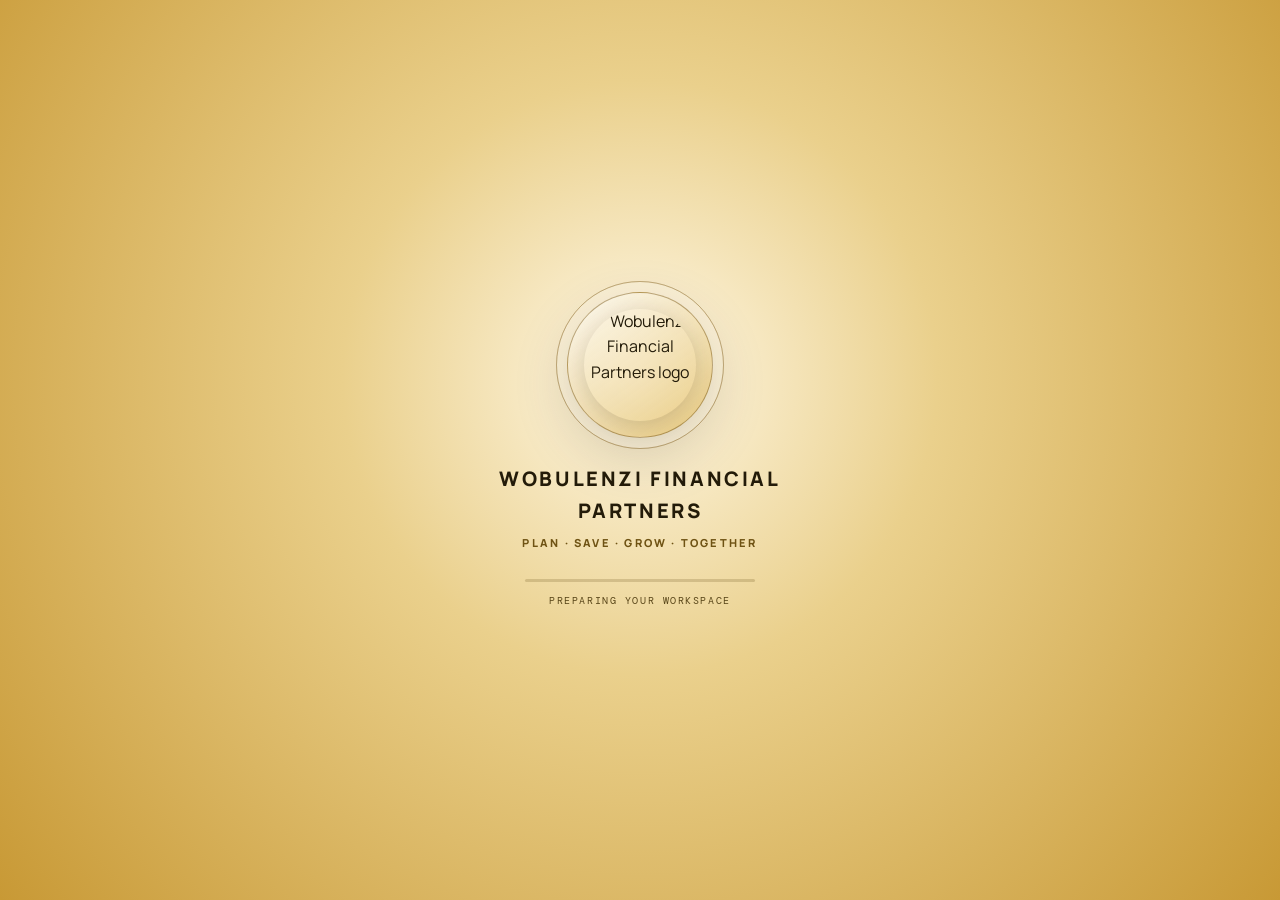
==== index.html @ edad01d7 "Add files via upload" ====
<!DOCTYPE html>
<html lang="en">
<head>
  <meta charset="UTF-8" />
  <meta name="viewport" content="width=device-width, initial-scale=1.0" />
  <meta name="description" content="Choose administrator or member sign in for Wobulenzi Financial Partners." />
  <title>Welcome - Wobulenzi Financial Partners</title>
  <meta name="theme-color" content="#d8ad50" />
  <link rel="manifest" href="manifest.webmanifest" />
  <script>try{if(sessionStorage.getItem('wfpIntroShown'))document.documentElement.classList.add('skip-intro')}catch(error){}</script>
  <link rel="stylesheet" href="styles.css" />
  <style>
    .intro-scene{position:fixed;z-index:1000;inset:0;display:grid;place-items:center;padding:24px;background:radial-gradient(circle at 50% 42%,#fff8e6 0,#ead08c 36%,#c89935 100%);transition:opacity .65s ease,visibility .65s ease}
    .intro-scene.is-leaving{opacity:0;visibility:hidden;pointer-events:none}
    .intro-content{width:min(390px,100%);text-align:center;color:#231b09;animation:intro-arrive .75s ease both}
    .intro-logo-wrap{position:relative;display:grid;place-items:center;width:146px;height:146px;margin:0 auto 25px;border:1px solid rgba(112,77,10,.45);border-radius:50%;background:linear-gradient(145deg,rgba(255,255,255,.72),rgba(222,180,76,.62));box-shadow:0 0 0 10px rgba(255,255,255,.18),0 18px 55px rgba(67,45,5,.2);animation:intro-float 2s ease-in-out infinite}
    .intro-logo-wrap::before,.intro-logo-wrap::after{content:"";position:absolute;inset:-12px;border:1px solid rgba(112,77,10,.24);border-radius:50%;animation:intro-ring 2.2s ease-out infinite}
    .intro-logo-wrap::after{animation-delay:1.1s}.intro-logo{width:112px;height:112px;object-fit:cover;border-radius:50%;box-shadow:0 5px 22px rgba(42,29,4,.17)}
    .intro-title{margin:0;font-size:clamp(1rem,3.4vw,1.25rem);font-weight:800;letter-spacing:.13em}.intro-tagline{margin:7px 0 27px;color:#6f5314;font-size:.69rem;font-weight:800;letter-spacing:.2em;text-transform:uppercase}
    .intro-loading{width:min(230px,75%);height:3px;margin:auto;overflow:hidden;background:rgba(91,64,10,.2);border-radius:9px}.intro-loading span{display:block;width:40%;height:100%;background:#74500c;box-shadow:0 0 12px rgba(116,80,12,.55);animation:intro-progress 1.65s ease-in-out forwards}.intro-status{margin:11px 0 0;color:#594619;font-family:'DM Mono',monospace;font-size:.61rem;letter-spacing:.16em;text-transform:uppercase}
    .skip-intro .intro-scene{display:none}
    @keyframes intro-arrive{from{opacity:0;transform:translateY(12px) scale(.97)}to{opacity:1;transform:translateY(0) scale(1)}}@keyframes intro-float{50%{transform:translateY(-6px)}}@keyframes intro-ring{from{opacity:.6;transform:scale(.94)}to{opacity:0;transform:scale(1.14)}}@keyframes intro-progress{from{transform:translateX(-110%)}to{transform:translateX(260%)}}
    @media(prefers-reduced-motion:reduce){.intro-content,.intro-logo-wrap,.intro-logo-wrap::before,.intro-logo-wrap::after,.intro-loading span{animation-duration:.01ms!important;animation-iteration-count:1!important}.intro-scene{transition-duration:.01ms!important}}
    :root{--welcome-gold:#ffe09a}
    body{min-height:100vh;overflow-x:hidden}
    body::before{opacity:.12;background-size:58px 58px;animation:grid-shift 32s linear infinite}
    body::after{content:"";position:fixed;z-index:-1;inset:0;pointer-events:none;background:radial-gradient(ellipse at 15% 40%,rgba(35,107,79,.19),transparent 36%),radial-gradient(ellipse at 87% 70%,rgba(212,168,95,.1),transparent 32%)}
    .opening{width:min(1360px,100%);min-height:100vh;margin:auto;padding:32px 48px 25px;display:flex;flex-direction:column}
    .opening-header{position:relative;top:auto;z-index:2;margin:0;padding:11px 0 20px;background:none;border:0;border-bottom:1px solid rgba(214,231,225,.12);border-radius:0;box-shadow:none;backdrop-filter:none;animation:fade-in .8s both}
    .opening-header .brand-logo{width:48px;height:48px}.opening-header .small-text{color:#c7d1cc;font-size:.72rem}
    .opening-body{flex:1;display:grid;grid-template-columns:minmax(0,1.12fr) minmax(360px,.88fr);align-items:center;gap:clamp(38px,7vw,105px);padding:clamp(42px,7vh,88px) 3% 55px}
    .story{position:relative;min-width:0;max-width:620px;padding:16px 0 24px;animation:slide-in .9s .08s both}
    .story::before{content:"";position:absolute;z-index:-1;width:390px;height:390px;left:-118px;top:-78px;border-radius:50%;background:radial-gradient(circle,rgba(212,168,95,.11),transparent 70%);filter:blur(4px)}
    .seal{display:flex;align-items:center;gap:18px;margin-bottom:40px}
    .seal-image{position:relative;flex:none;width:88px;height:88px;padding:7px;border:1px solid rgba(240,201,126,.58);border-radius:50%;background:linear-gradient(145deg,rgba(212,168,95,.18),rgba(9,13,18,.75));box-shadow:0 0 0 8px rgba(212,168,95,.035),0 10px 38px rgba(0,0,0,.3);animation:seal-hover 6s ease-in-out infinite}
    .seal-image img{width:100%;height:100%;object-fit:cover;border-radius:50%}
    .seal-copy{color:#f1f5f2;font-size:.72rem;font-weight:800;letter-spacing:.19em;text-transform:uppercase;line-height:1.8}
    .seal-copy span{display:block;color:var(--welcome-gold);font-family:'DM Mono',monospace;font-size:.58rem;font-weight:500;letter-spacing:.15em}
    .story-kicker{display:flex;align-items:center;gap:12px;margin-bottom:17px;color:var(--welcome-gold);font-size:.68rem;font-weight:800;letter-spacing:.23em;text-transform:uppercase}
    .story-kicker::before{content:"";width:34px;height:1px;background:var(--welcome-gold);box-shadow:0 0 14px rgba(240,201,126,.7)}
    .story h1{max-width:620px;margin:0 0 22px;color:#fffdf8;font-family:'Playfair Display',Georgia,serif;font-size:clamp(3.2rem,6.4vw,6.4rem);font-weight:600;line-height:.98;letter-spacing:-.055em;text-wrap:balance;text-shadow:0 4px 38px rgba(0,0,0,.25)}
    .story h1 em{color:var(--welcome-gold);font-style:normal}
    .story-description{max-width:455px;margin:0;color:#e1e9e5;font-size:1rem;line-height:1.85}
    .principles{display:flex;align-items:center;flex-wrap:wrap;gap:11px;margin-top:37px;color:#f1f5f2;font-size:.68rem;font-weight:800;letter-spacing:.2em;text-transform:uppercase}
    .principles i{width:4px;height:4px;border-radius:50%;background:var(--welcome-gold);box-shadow:0 0 10px rgba(240,201,126,.75)}
    .access-panel{position:relative;min-width:0;max-width:490px;width:100%;justify-self:end;padding:clamp(24px,3.5vw,42px);border:1px solid rgba(214,231,225,.13);border-radius:18px;background:linear-gradient(145deg,rgba(19,28,36,.89),rgba(10,16,22,.92));box-shadow:0 32px 90px rgba(0,0,0,.32),inset 0 1px rgba(255,255,255,.04);backdrop-filter:blur(16px);animation:panel-rise .9s .22s both}
    .access-panel::before{content:"";position:absolute;top:0;left:12%;right:12%;height:1px;background:linear-gradient(90deg,transparent,rgba(240,201,126,.65),transparent);box-shadow:0 0 20px rgba(240,201,126,.32)}
    .panel-heading{margin-bottom:23px}.panel-heading span{color:var(--welcome-gold);font-size:.62rem;font-weight:800;letter-spacing:.2em;text-transform:uppercase}.panel-heading h2{margin:7px 0 6px;color:#fffdf8;font-family:'Playfair Display',Georgia,serif;font-size:1.75rem;font-weight:600}.panel-heading p{margin:0;color:#d5ded9;font-size:.86rem;line-height:1.6}
    .access-options{display:grid;gap:12px}.install-action{display:grid;gap:8px;margin-top:18px;padding-top:16px;border-top:1px solid rgba(111,76,6,.18)}.install-button{width:100%;padding:12px 16px;color:#17130a;background:linear-gradient(135deg,#f2d68f,#d5a846);border:1px solid #c69b3c;border-radius:8px;font-family:inherit;font-size:.83rem;font-weight:800;cursor:pointer;box-shadow:0 5px 15px rgba(102,72,9,.12)}.install-button:hover,.install-button:focus-visible{background:#f6dfa5;outline:3px solid rgba(182,129,17,.2)}.install-help,.install-status{margin:0;color:#625638;font-size:.7rem;line-height:1.55}.install-status:empty{display:none}
    .access-option{position:relative;display:grid;grid-template-columns:48px minmax(0,1fr) 24px;align-items:center;gap:15px;min-height:99px;padding:17px;text-decoration:none;color:#fff;background:rgba(255,255,255,.025);border:1px solid rgba(214,231,225,.13);border-radius:11px;transition:transform .3s,border-color .3s,background .3s,box-shadow .3s;animation:option-show .7s both}
    .access-option:nth-child(1){animation-delay:.48s}.access-option:nth-child(2){animation-delay:.62s}
    .access-option:hover,.access-option:focus-visible{transform:translateX(4px);border-color:rgba(240,201,126,.58);background:rgba(212,168,95,.075);box-shadow:0 10px 35px rgba(0,0,0,.2);outline:none}
    .option-icon{display:grid;place-items:center;width:46px;height:46px;color:var(--welcome-gold);border:1px solid rgba(240,201,126,.3);border-radius:12px;background:rgba(212,168,95,.09)}
    .option-icon svg{width:22px;height:22px;fill:none;stroke:currentColor;stroke-width:1.65;stroke-linecap:round;stroke-linejoin:round}
    .option-copy strong,.option-copy small{display:block}.option-copy strong{margin-bottom:4px;color:#fffdf8;font-size:.91rem;font-weight:800}.option-copy small{color:#d8e1dc;font-size:.76rem;line-height:1.5}.option-arrow{color:#b6a077;font-size:1.3rem;transition:transform .25s,color .25s}.access-option:hover .option-arrow{transform:translateX(3px);color:var(--welcome-gold)}
    .opening-footer{display:flex;justify-content:space-between;gap:15px;padding-top:17px;border-top:1px solid rgba(214,231,225,.1);color:#c1cbc5;font-size:.66rem;letter-spacing:.1em;text-transform:uppercase}
    @keyframes fade-in{from{opacity:0}to{opacity:1}}@keyframes slide-in{from{opacity:0;transform:translateX(-24px);filter:blur(5px)}to{opacity:1;transform:translateX(0);filter:blur(0)}}@keyframes panel-rise{from{opacity:0;transform:translateY(23px) scale(.985);filter:blur(4px)}to{opacity:1;transform:translateY(0) scale(1);filter:blur(0)}}@keyframes option-show{from{opacity:0;transform:translateY(12px)}to{opacity:1;transform:translateY(0)}}@keyframes seal-hover{0%,100%{transform:translateY(0)}50%{transform:translateY(-5px)}}@keyframes grid-shift{to{background-position:58px 58px}}
    @media(max-width:900px){.opening{padding:25px 28px 20px}.opening-body{grid-template-columns:minmax(0,1fr) minmax(320px,.9fr);gap:32px;padding-left:0;padding-right:0}.story h1{font-size:clamp(3rem,7vw,5rem)}.seal{margin-bottom:28px}}
    @media(max-width:700px){.opening{min-height:100svh;padding:18px 20px 20px}.opening-body{grid-template-columns:1fr;gap:32px;padding:40px 0}
    .story{max-width:600px}.story h1{max-width:560px;font-size:clamp(3.2rem,11vw,5rem)}.seal{margin-bottom:25px}.seal-image{width:72px;height:72px}.access-panel{justify-self:start;max-width:600px}.opening-footer{font-size:.55rem}}
    @media(max-width:420px){.opening-header .brand{font-size:.8rem;letter-spacing:.06em}.opening-header .brand-logo{width:40px;height:40px}.opening-header .small-text{font-size:.64rem;color:#d2dad6}.opening{padding-left:16px;padding-right:16px}.story h1{font-size:clamp(2.8rem,13vw,4rem)}.story-description{font-size:.87rem}.access-panel{padding:22px 17px}.access-option{grid-template-columns:42px minmax(0,1fr) 16px;gap:11px;padding:13px}.option-icon{width:40px;height:40px}.opening-footer{flex-direction:column;align-items:center;text-align:center}}
    @media(prefers-reduced-motion:reduce){*,*::before,*::after{scroll-behavior:auto!important;animation-duration:.01ms!important;animation-iteration-count:1!important;transition-duration:.01ms!important}}
    /* Black and gold welcome palette with a moving ambient backdrop */
    body{color:#12110d;background:linear-gradient(125deg,#f5e5b8 0%,#fff9e9 27%,#e9c875 54%,#f8edcf 76%,#d8ad50 100%);background-size:240% 240%;animation:golden-drift 22s ease-in-out infinite alternate}
    body::before{opacity:.14;background-image:linear-gradient(rgba(66,48,10,.1) 1px,transparent 1px),linear-gradient(90deg,rgba(66,48,10,.1) 1px,transparent 1px);background-size:58px 58px;mask-image:linear-gradient(to bottom,rgba(0,0,0,.5),transparent 78%)}
    body::after{z-index:0;background:radial-gradient(ellipse at 18% 26%,rgba(255,255,255,.72),transparent 29%),radial-gradient(ellipse at 76% 68%,rgba(194,139,24,.28),transparent 34%),radial-gradient(ellipse at 45% 105%,rgba(255,244,207,.8),transparent 38%);background-size:160% 160%;animation:golden-glow 16s ease-in-out infinite alternate}
    .opening{position:relative;z-index:1}
    .opening-header{border-bottom-color:rgba(51,39,14,.2)}.opening-header .brand{color:#15130e}.opening-header .small-text{color:#5a4a28}.opening-header .brand-logo{background:rgba(206,159,49,.16);filter:none}
    .story::before{background:radial-gradient(circle,rgba(255,255,255,.72),transparent 70%)}.seal-image{border-color:#bd8716;background:linear-gradient(145deg,#fff7df,#d8ac49);box-shadow:0 0 0 8px rgba(143,99,9,.08),0 10px 38px rgba(60,42,7,.18)}.seal-copy{color:#17150f}.seal-copy span{color:#8d6000}
    .story-kicker{color:#8b5f00}.story-kicker::before{background:#b68111;box-shadow:0 0 14px rgba(182,129,17,.45)}.story h1{color:#11110e;text-shadow:0 2px 0 rgba(255,255,255,.38)}.story h1 em{color:#9b6b08}.story-description{color:#302b1e}.principles{color:#211b0d}.principles i{background:#ad7810;box-shadow:0 0 10px rgba(173,120,16,.45)}
    .access-panel{border-color:rgba(111,76,6,.34);background:linear-gradient(145deg,rgba(255,252,242,.95),rgba(250,237,202,.94));box-shadow:0 30px 85px rgba(70,49,8,.2),inset 0 1px rgba(255,255,255,.9);backdrop-filter:blur(18px)}.access-panel::before{background:linear-gradient(90deg,transparent,#b68111,transparent);box-shadow:0 0 20px rgba(182,129,17,.28)}.panel-heading span{color:#8d6000}.panel-heading h2{color:#17150f}.panel-heading p{color:#51482f}
    .access-option{color:#fff4cf;background:linear-gradient(135deg,#17150f,#292318);border-color:rgba(165,119,17,.4);box-shadow:0 8px 20px rgba(45,33,9,.1)}.access-option:hover,.access-option:focus-visible{border-color:#bd8716;background:linear-gradient(135deg,#211d12,#332915);box-shadow:0 12px 28px rgba(45,33,9,.18)}.option-icon{color:#f0c45e;border-color:rgba(226,177,67,.48);background:rgba(206,159,49,.12)}.option-copy strong{color:#fff3ce}.option-copy small{color:#e1c982}.option-arrow{color:#e0b64d}.access-option:hover .option-arrow{color:#ffdc79}
    .opening-footer{border-top-color:rgba(51,39,14,.2);color:#55451f}
    @keyframes golden-drift{0%{background-position:0% 40%}50%{background-position:60% 100%}100%{background-position:100% 0%}}@keyframes golden-glow{from{transform:translate3d(-1.5%,0,0) scale(1);opacity:.78}to{transform:translate3d(1.5%,-1%,0) scale(1.05);opacity:1}}
    @media(prefers-reduced-motion:reduce){body{animation:none;background-position:50% 50%}body::after{animation:none}}
    .opening-header{justify-content:center;padding:15px 10px 20px}.opening-header .brand{text-decoration:none;justify-content:center;gap:15px;font-size:clamp(1rem,1.6vw,1.3rem);letter-spacing:.09em}.opening-header .brand:hover,.opening-header .brand:focus-visible{text-decoration:none}.opening-header .brand-name,.opening-header .large-text{text-decoration:none}.opening-header .brand-name{display:block;text-align:left;line-height:1.35;font-size:inherit}.opening-header .brand-logo{width:60px;height:60px;flex:none}.opening-header .large-text{display:block;margin-top:4px;color:#6f5314;font-size:.68rem;font-weight:700;letter-spacing:.16em;line-height:1.4}
    @media(max-width:520px){.opening-header{padding-bottom:15px}.opening-header .brand{gap:11px;font-size:clamp(.79rem,4vw,1rem);letter-spacing:.055em}.opening-header .brand-logo{width:46px;height:46px}.opening-header .large-text{font-size:.58rem;letter-spacing:.1em}}
  </style>
</head>
<body>
  <div class="intro-scene" id="intro-scene" role="status" aria-label="Loading Wobulenzi Financial Partners">
    <div class="intro-content"><div class="intro-logo-wrap"><img class="intro-logo" src="images/logo.jpeg" alt="Wobulenzi Financial Partners logo" /></div><p class="intro-title">WOBULENZI FINANCIAL PARTNERS</p><p class="intro-tagline">Plan · Save · Grow · Together</p><div class="intro-loading" aria-hidden="true"><span></span></div><p class="intro-status">Preparing your workspace</p></div>
  </div>
  <div class="opening">
    
    <main class="opening-body">
      <section class="story" aria-labelledby="welcome-title">
        <div class="seal"><div class="seal-image"><img src="images/logo.jpeg" alt="Wobulenzi Financial Partners emblem" /></div><div class="seal-copy">Your<br />Financial<span>Partners</span></div></div>
        <div class="story-kicker">A stronger future, built together</div>
        <h1 id="welcome-title">Welcome to your <em>financial</em> community.</h1>
        <p class="story-description">A place to plan with purpose, save with confidence, and grow together. Sign in to continue to your Wobulenzi Financial Partners account.</p>
      </section>
      <section class="access-panel" aria-labelledby="access-title">
        <div class="panel-heading"><span>Welcome to WFP</span><h2 id="access-title">Choose your access</h2><p>Select the account type that matches you.</p></div>
        <div class="access-options">
          <a class="access-option" href="admin.html"><span class="option-icon" aria-hidden="true"><svg viewBox="0 0 24 24"><path d="M4 20V10m5 10V4m6 16v-8m5 8V7"/><path d="M2 20h20M4 7l5-3 6 5 5-4"/></svg></span><span class="option-copy"><strong>Administrator</strong><small>Manage members, savings, loans, and SACCO records.</small></span><span class="option-arrow" aria-hidden="true">›</span></a>
          <a class="access-option" href="portal.html"><span class="option-icon" aria-hidden="true"><svg viewBox="0 0 24 24"><circle cx="9" cy="8" r="3"/><path d="M3 20v-1.5A4.5 4.5 0 0 1 7.5 14h3a4.5 4.5 0 0 1 4.5 4.5V20M16 5.2a3 3 0 0 1 0 5.6M18 14a4 4 0 0 1 3 3.9V20"/></svg></span><span class="option-copy"><strong>Member</strong><small>View your personal savings and account activity.</small></span><span class="option-arrow" aria-hidden="true">›</span></a>
        </div>
        <div class="install-action"><button id="install-app" class="install-button" type="button">Install WFP app</button><p class="install-help">Install to open WFP like an app. After installation, visit once while online so pages are ready offline.</p><p id="install-status" class="install-status" role="status" aria-live="polite"></p></div>
      </section>
    </main>
    <footer class="opening-footer"><span>Wobulenzi Financial Partners</span><span>Plan · Save · Grow · Together</span></footer>
  </div>
  <script src="pwa.js"></script>
  <script>
    (()=>{const scene=document.getElementById('intro-scene');let alreadyShown=false;try{alreadyShown=sessionStorage.getItem('wfpIntroShown')==='1';sessionStorage.setItem('wfpIntroShown','1')}catch(error){}if(alreadyShown){scene.remove();return}const delay=matchMedia('(prefers-reduced-motion: reduce)').matches?350:1650;window.setTimeout(()=>{scene.classList.add('is-leaving');window.setTimeout(()=>scene.remove(),700)},delay)})();
  </script>
</body>
</html>
---- styles.css ----
@import url('https://fonts.googleapis.com/css2?family=DM+Mono:wght@400;500&family=Manrope:wght@400;500;600;700;800&family=Playfair+Display:wght@600;700&display=swap');

:root {
  --bg: #090d12;
  --surface: #111821;
  --surface-raised: #17212b;
  --surface-soft: #0d141b;
  --text: #f1f5f2;
  --text-light: #91a19f;
  --muted: #667674;
  --accent: #d4a85f;
  --accent-bright: #f0c97e;
  --accent-soft: rgba(212, 168, 95, 0.14);
  --line: rgba(214, 231, 225, 0.12);
  --success: #7dd3a8;
  --danger: #ef8c83;
  --shadow: 0 24px 70px rgba(0, 0, 0, 0.28);
  --shadow-lg: 0 32px 100px rgba(0, 0, 0, 0.45);
  --radius-sm: 4px;
  --radius-md: 8px;
  --radius-lg: 12px;
  font-family: 'Manrope', sans-serif;
}

* { box-sizing: border-box; }
html { scroll-behavior: smooth; }
body { margin: 0; min-height: 100vh; color: var(--text); background: radial-gradient(circle at 82% 0%, rgba(212,168,95,.12), transparent 28rem), radial-gradient(circle at 0% 70%, rgba(46,103,96,.16), transparent 30rem), linear-gradient(145deg, #080b0f 0%, #0b1117 45%, #101a1d 100%); line-height: 1.6; -webkit-font-smoothing: antialiased; }
body::before { content: ''; position: fixed; inset: 0; pointer-events: none; opacity: .2; background-image: linear-gradient(rgba(255,255,255,.025) 1px, transparent 1px), linear-gradient(90deg, rgba(255,255,255,.025) 1px, transparent 1px); background-size: 48px 48px; mask-image: linear-gradient(to bottom, black, transparent 75%); }
.page-wrap { max-width: 1240px; margin: 0 auto; padding: 26px 28px 54px; }
header { display: flex; align-items: center; justify-content: space-between; gap: 24px; flex-wrap: wrap; padding: 14px 20px; margin-bottom: 28px; position: sticky; top: 14px; z-index: 10; background: rgba(12,18,23,.86); border: 1px solid var(--line); border-radius: var(--radius-md); box-shadow: var(--shadow); backdrop-filter: blur(18px); }
.brand { display: flex; align-items: center; gap: 12px; color: var(--text); font-size: 1.05rem; font-weight: 800; letter-spacing: .12em; }
.brand-logo { width: 42px; height: 42px; padding: 5px; border-radius: 50%; background: var(--accent-soft); filter: sepia(.72) saturate(.72) hue-rotate(350deg) brightness(1.12); animation: none; }
.small-text { display: block; color: var(--muted); font-size: .66rem; font-weight: 500; letter-spacing: .04em; }
nav { display: flex; flex-wrap: wrap; gap: 5px; align-items: center; }
nav a { padding: 9px 13px; color: var(--text-light); text-decoration: none; font-size: .78rem; font-weight: 700; letter-spacing: .08em; text-transform: uppercase; border-radius: var(--radius-sm); transition: color .2s, background .2s; }
nav a:hover, nav a:focus-visible { color: var(--accent-bright); background: var(--accent-soft); }
.hero { display: grid; grid-template-columns: 1fr; gap: 24px; margin-bottom: 30px; }
.hero-content, .panel { position: relative; overflow: hidden; background: rgba(17,24,33,.84); border: 1px solid var(--line); border-radius: var(--radius-lg); box-shadow: var(--shadow); }
.hero-content { padding: 50px 44px; }
.hero-content::after { content: ''; position: absolute; width: 380px; height: 380px; right: -160px; top: -170px; border: 1px solid rgba(212,168,95,.22); border-radius: 50%; box-shadow: 0 0 0 24px rgba(212,168,95,.04), 0 0 0 48px rgba(212,168,95,.025); }
.hero-content > * { position: relative; z-index: 1; }
.hero-content h1 { margin: 0 0 18px; color: var(--text); font-family: 'Playfair Display', Georgia, serif; font-size: clamp(2.5rem, 5vw, 4.8rem); line-height: 1; letter-spacing: -.04em; }
.hero-content p { max-width: 720px; margin: 0 0 26px; color: var(--text-light); font-size: 1.02rem; }
.hero-cta { display: flex; flex-wrap: wrap; gap: 10px; }
.btn { display: inline-flex; align-items: center; justify-content: center; min-height: 44px; padding: 11px 18px; border: 1px solid transparent; border-radius: var(--radius-sm); font: inherit; font-size: .8rem; font-weight: 800; letter-spacing: .05em; text-decoration: none; cursor: pointer; transition: transform .2s, background .2s, border-color .2s; }
.btn:hover { transform: translateY(-2px); }
.btn-primary { color: #10130f; background: var(--accent); box-shadow: 0 10px 24px rgba(212,168,95,.2); }
.btn-primary:hover { background: var(--accent-bright); }
.btn-secondary { color: var(--text); background: transparent; border-color: var(--line); }
.btn-secondary:hover { color: var(--accent-bright); border-color: var(--accent); background: var(--accent-soft); }
main { display: grid; grid-template-columns: 1fr; gap: 22px; }
.panel { padding: 30px; animation: reveal .6s ease both; }
.panel:hover { border-color: rgba(212,168,95,.28); }
.panel h2 { margin: 0 0 20px; color: var(--text); font-family: 'Playfair Display', Georgia, serif; font-size: 1.8rem; letter-spacing: -.02em; }
.panel h3, .panel h4 { color: var(--text); }
@keyframes reveal { from { opacity: 0; transform: translateY(14px); } to { opacity: 1; transform: translateY(0); } }
.field-group, .transaction-form { display: grid; gap: 16px; margin-bottom: 20px; }
label { display: flex; flex-direction: column; gap: 7px; color: var(--text-light); font-size: .78rem; font-weight: 700; letter-spacing: .06em; text-transform: uppercase; }
input, textarea, select { width: 100%; padding: 12px 13px; color: var(--text); background: var(--surface-soft); border: 1px solid var(--line); border-radius: var(--radius-sm); font: inherit; font-size: .9rem; }
input::placeholder, textarea::placeholder { color: var(--muted); }
input:focus, textarea:focus, select:focus { outline: none; border-color: var(--accent); box-shadow: 0 0 0 3px rgba(212,168,95,.14); }
textarea { min-height: 100px; resize: vertical; }
.actions { display: flex; flex-wrap: wrap; justify-content: flex-end; gap: 9px; }
.controls { display: flex; flex-wrap: wrap; justify-content: space-between; gap: 14px; margin-bottom: 18px; }
.controls .search-wrapper { flex: 1; min-width: 220px; }
.stats-grid, .stats-summary-grid { display: grid; grid-template-columns: repeat(auto-fit, minmax(170px, 1fr)); gap: 12px; }
.stat-card, .summary-item, .record-summary-item { padding: 18px; background: var(--surface-soft) !important; border: 1px solid var(--line); border-left: 2px solid var(--accent); border-radius: var(--radius-sm); }
.stat-card strong, .summary-value { display: block; color: var(--accent-bright) !important; font-family: 'DM Mono', monospace; font-size: 1.65rem; }
.summary-label { color: var(--muted) !important; }
.records-table, .transaction-table, .comparison-table table { width: 100%; border-collapse: collapse; background: transparent !important; }
.records-table { display: block; overflow-x: auto; }
.records-table th, .records-table td, .transaction-table th, .transaction-table td, .comparison-table th, .comparison-table td { padding: 13px 12px; color: var(--text-light); text-align: left; border-bottom: 1px solid var(--line) !important; white-space: nowrap; }
.records-table th, .transaction-table th, .comparison-table th { color: var(--accent-bright) !important; background: rgba(212,168,95,.06) !important; font-family: 'DM Mono', monospace; font-size: .68rem; letter-spacing: .08em; text-transform: uppercase; }
.records-table tbody tr:hover, .transaction-table tbody tr:hover, .comparison-table tr:hover { background: rgba(212,168,95,.05) !important; }
.tag, .type-badge { display: inline-flex; padding: 5px 9px; border-radius: 999px; color: var(--accent-bright) !important; background: var(--accent-soft) !important; font-size: .7rem; font-weight: 800; }
.price-cell, .money, .summary-value.price { color: var(--accent-bright) !important; font-family: 'DM Mono', monospace; }
.empty-state { padding: 32px; color: var(--text-light); text-align: center; border: 1px dashed var(--line); border-radius: var(--radius-md); background: var(--surface-soft); }
.empty-state strong { color: var(--text); }
.services-grid, .use-cases { display: grid; grid-template-columns: repeat(auto-fit, minmax(240px, 1fr)); gap: 14px; margin: 20px 0; }
.service-card, .use-case { padding: 22px !important; color: var(--text) !important; background: linear-gradient(145deg, var(--surface-raised), var(--surface-soft)) !important; border: 1px solid var(--line); border-left: 2px solid var(--accent); border-radius: var(--radius-md) !important; box-shadow: none !important; }
.service-card:hover { transform: translateY(-4px); border-color: var(--accent); }
.service-icon { font-size: 1.8rem !important; }
.service-card p, .use-case p { color: var(--text-light) !important; }
.service-features { padding: 0; list-style: none; color: var(--text-light); font-size: .82rem; }
.service-features li { padding: 5px 0; }
.service-features li::before { content: '+ '; color: var(--accent); }
.cta-section { text-align: center; background: linear-gradient(135deg, #172a29, #111821) !important; }
.cta-section h2 { color: var(--text) !important; }
.transaction-summary { color: var(--text) !important; background: linear-gradient(145deg, #17312f, #111821) !important; border: 1px solid rgba(212,168,95,.22) !important; border-radius: var(--radius-lg) !important; box-shadow: var(--shadow) !important; }
.summary-item { background: rgba(255,255,255,.05) !important; border: 1px solid var(--line) !important; }
.summary-item span, .currency-picker label, .formula-note, .calculator-description, .ledger-heading p { color: var(--text-light) !important; }
.summary-item strong { color: var(--accent-bright) !important; }
.currency-picker select { color: var(--text) !important; background: rgba(0,0,0,.2) !important; border-color: var(--line) !important; }
.calculator { border-top-color: var(--line) !important; }
.calculator-button { color: var(--accent-bright) !important; background: var(--accent-soft) !important; border-color: var(--accent) !important; }
.calculator-result { background: var(--surface-soft) !important; border: 1px solid var(--line); }
.calculator-result span { color: var(--text-light) !important; }
.calculator-result strong { color: var(--accent-bright) !important; }
.transaction-table tfoot td { background: var(--accent-soft) !important; color: var(--text) !important; }
.type-sale { color: #8de0b0 !important; background: rgba(125,211,168,.14) !important; }
.type-purchase { color: #a9d7ee !important; background: rgba(125,190,220,.14) !important; }
.type-refund { color: #f0c97e !important; background: rgba(212,168,95,.14) !important; }
footer { margin-top: 26px; padding-top: 20px; color: var(--muted); text-align: center; font-family: 'DM Mono', monospace; font-size: .72rem; letter-spacing: .06em; border-top: 1px solid var(--line); }
footer a { color: var(--accent); }
.contact-fees { display: flex; flex-wrap: wrap; justify-content: center; gap: 8px 12px; margin-top: 12px; }
.contact-fees span { display: inline-flex; align-items: center; padding: 6px 10px; border: 1px solid var(--line); border-radius: 999px; background: rgba(212, 168, 95, 0.05); color: var(--text-light); font-family: 'Manrope', sans-serif; font-size: .74rem; letter-spacing: .01em; }
@media (max-width: 720px) { .page-wrap { padding: 16px 14px 34px; } header { position: static; padding: 12px 14px; } nav { width: 100%; justify-content: space-between; } nav a { padding: 7px 5px; font-size: .66rem; } .hero-content, .panel { padding: 24px 20px; } .hero-content h1 { font-size: clamp(2.4rem, 12vw, 3.6rem); } .transaction-number-fields, .calculator-inputs { grid-template-columns: 1fr !important; } .actions { justify-content: flex-start; } }
@media (prefers-reduced-motion: reduce) { *, *::before, *::after { animation-duration: .01ms !important; transition-duration: .01ms !important; } }

/* Shared light workspace styling for records, services, and transactions. */
:root {
  --bg:#f7f8fb;
  --surface:#fff;
  --surface-raised:#fff;
  --surface-soft:#f7f8fa;
  --text:#202431;
  --text-light:#626b7b;
  --muted:#7b8492;
  --accent:#4359c7;
  --accent-bright:#3448ad;
  --accent-dark:#3448ad;
  --accent-soft:#edf0ff;
  --line:#e4e7ed;
  --success:#21805b;
  --danger:#bb4545;
  --shadow:0 10px 30px rgba(35,45,70,.07);
  --shadow-lg:0 18px 44px rgba(35,45,70,.12);
  --radius-sm:6px;
  --radius-md:9px;
  --radius-lg:13px;
  color-scheme:light;
}

html { background:#f7f8fb; }
body { color:var(--text); background:#f7f8fb; }
body::before { opacity:0; }
.page-wrap { max-width:1240px; padding:16px 28px 48px; }
header {
  position:relative; top:auto; flex-wrap:wrap; gap:18px;
  margin-bottom:28px; padding:12px 16px;
  color:var(--text); background:rgba(255,255,255,.94);
  border:1px solid var(--line); border-radius:10px;
  box-shadow:0 5px 18px rgba(35,45,70,.05); backdrop-filter:blur(12px);
}
.brand { color:var(--text); font-size:.96rem; letter-spacing:.06em; }
.brand-logo { border-radius:10px; background:#edf1ff; filter:none; }
.small-text { color:#7b8492; }
nav a { color:#596273; text-transform:none; letter-spacing:0; font-size:.82rem; border-radius:6px; }
nav a:hover,nav a:focus-visible { color:#3448ad; background:#edf0ff; }
.hero { gap:18px; margin-bottom:22px; }
.hero-content,.panel {
  color:var(--text); background:#fff; border-color:var(--line);
  border-radius:12px; box-shadow:var(--shadow);
}
.hero-content { padding:34px 36px; }
.hero-content::after { border-color:rgba(67,89,199,.09); box-shadow:0 0 0 24px rgba(67,89,199,.025),0 0 0 48px rgba(67,89,199,.015); }
.hero-content h1 { color:var(--text); font-family:'Manrope',sans-serif; font-size:clamp(2.25rem,4.4vw,3.6rem); letter-spacing:-.055em; }
.hero-content p { color:var(--text-light); }
.panel { padding:25px; }
.panel:hover { border-color:#d3d9ed; }
.panel h2,.panel h3,.panel h4 { color:var(--text); font-family:'Manrope',sans-serif; }
.panel h2 { font-size:1.4rem; letter-spacing:-.035em; }
.btn { border-radius:7px; letter-spacing:0; font-size:.8rem; }
.btn-primary { color:#fff!important; background:#4359c7!important; box-shadow:0 6px 15px rgba(67,89,199,.16); }
.btn-primary:hover { background:#3448ad!important; }
.btn-secondary { color:#374151!important; background:#fff!important; border-color:#d8dce4!important; }
.btn-secondary:hover { color:#3448ad!important; background:#f5f6ff!important; border-color:#c8d0f4!important; }
label { color:#545d6c; letter-spacing:.035em; }
input,textarea,select {
  color:#252b38; background:#fff; border:1px solid #d9dee7;
  border-radius:7px; box-shadow:none;
}
input::placeholder,textarea::placeholder { color:#9aa1ad; }
input:focus,textarea:focus,select:focus { border-color:#7182d2; box-shadow:0 0 0 3px rgba(67,89,199,.12); }
.controls input[type="search"] { min-height:42px; }
.stats-grid,.stats-summary-grid { gap:14px; }
.stat-card,.summary-item,.record-summary-item {
  color:var(--text)!important; background:#fff!important; border:1px solid var(--line)!important;
  border-top:2px solid #7182d2!important; border-radius:9px;
  box-shadow:0 3px 12px rgba(35,45,70,.035);
}
.stat-card strong,.summary-value { color:#3448ad!important; font-size:1.55rem; }
.summary-label,.summary-item span { color:#717989!important; }
.records-table,.transaction-table,.comparison-table table { background:#fff!important; }
.records-table th,.records-table td,.transaction-table th,.transaction-table td,.comparison-table th,.comparison-table td {
  color:#596273; border-bottom:1px solid #eaecf1!important;
}
.records-table th,.transaction-table th,.comparison-table th {
  color:#5d6676!important; background:#f7f8fa!important;
  font-family:'Manrope',sans-serif; font-size:.68rem; letter-spacing:.055em;
}
.records-table tbody tr:hover,.transaction-table tbody tr:hover,.comparison-table tr:hover { background:#f7f8ff!important; }
.tag,.type-badge { color:#4054b5!important; background:#edf0ff!important; border-radius:5px; }
.price-cell,.money,.summary-value.price { color:#3448ad!important; }
.empty-state { color:#687080; background:#fafbfc; border-color:#d8dce5; border-radius:9px; }
.empty-state strong { color:#343a46; }
.services-grid,.use-cases { gap:16px; }
.service-card,.use-case {
  color:var(--text)!important; background:#fff!important; border:1px solid var(--line)!important;
  border-top:2px solid #7182d2!important; border-radius:10px!important;
  box-shadow:0 5px 18px rgba(35,45,70,.045)!important; transition:transform .18s ease,box-shadow .18s ease,border-color .18s ease;
}
.service-card:hover { transform:translateY(-3px); border-color:#cbd2ec!important; box-shadow:0 12px 26px rgba(35,45,70,.08)!important; }
.service-icon { display:inline-flex; min-height:30px; align-items:center; padding:5px 9px; color:#4054b5; background:#edf0ff; border-radius:5px; font:700 .68rem 'Manrope',sans-serif!important; letter-spacing:.04em; text-transform:uppercase; }
.service-card p,.use-case p,.service-features { color:#687080!important; }
.service-features li::before { color:#4359c7; }
.comparison-table { overflow-x:auto; }
.cta-section { color:var(--text)!important; background:#f3f5ff!important; border-color:#dfe4fa; }
.cta-section h2 { color:var(--text)!important; }
.transaction-hero { gap:18px; }
.transaction-summary {
  color:var(--text)!important; background:#fff!important; border:1px solid var(--line)!important;
  border-radius:12px!important; box-shadow:var(--shadow)!important;
}
.transaction-summary h2,.transaction-summary h3 { color:var(--text); }
.summary-item { background:#f8f9fc!important; border:1px solid #e8eaf0!important; }
.summary-item strong { color:#3448ad!important; }
.summary-item span,.currency-picker label,.formula-note,.calculator-description,.ledger-heading p { color:#687080!important; }
.currency-picker select { color:#252b38!important; background:#fff!important; border-color:#d9dee7!important; }
.calculator { border-top-color:#e5e8ef!important; }
.calculator-button { color:#4054b5!important; background:#edf0ff!important; border-color:#cbd2f1!important; border-radius:6px; }
.calculator-button:hover { color:#fff!important; background:#4359c7!important; }
.calculator-result { color:var(--text); background:#f8f9fc!important; border:1px solid #e4e7ed; border-radius:8px; }
.calculator-result span { color:#687080!important; }
.calculator-result strong { color:#3448ad!important; }
.transaction-table tfoot td { color:#3448ad!important; background:#f0f2ff!important; }
.type-sale { color:#24794f!important; background:#e9f7ef!important; }
.type-purchase { color:#355e99!important; background:#edf3fc!important; }
.type-refund { color:#8a6330!important; background:#fbf3e5!important; }
.record-table-wrap,.transaction-table-wrap { width:100%; overflow-x:auto; }
footer { color:#78808d; border-color:var(--line); font-family:'Manrope',sans-serif; letter-spacing:0; }
footer a { color:#4359c7; }
.contact-fees span { color:#687080; background:#fff; border-color:var(--line); }
@media(max-width:760px) {
  .page-wrap { padding:12px 14px 34px; }
  header { position:relative; padding:12px; margin-bottom:18px; }
  nav { width:100%; justify-content:flex-start; gap:4px; }
  nav a { padding:7px 9px; font-size:.74rem; }
  .hero-content,.panel { padding:21px 18px; }
  .hero-content h1 { font-size:clamp(2.2rem,11vw,3.3rem); }
  .transaction-hero,.transaction-layout { grid-template-columns:1fr!important; }
  .transaction-number-fields,.calculator-inputs { grid-template-columns:1fr 1fr!important; }
  .actions { justify-content:flex-start; }
  .controls { align-items:stretch; }
}

/* Wobulenzi Financial Partners brand */
.brand-logo { display:block; width:48px; height:48px; flex:none; padding:2px; object-fit:contain; background:#071326; border-radius:50%; filter:none; }
.brand-name { display:flex; flex-direction:column; gap:3px; color:var(--text); font-size:.82rem; font-weight:800; line-height:1.2; letter-spacing:.045em; }
.brand-name .small-text { font-size:.59rem; font-weight:600; letter-spacing:.07em; text-transform:uppercase; }
@media(max-width:480px) { .brand-name { max-width:170px; font-size:.72rem; } .brand-logo { width:42px; height:42px; } }

.nav-toggle { display:none; }
@media(max-width:760px) {
  header > .nav-toggle {
    display:inline-flex; width:42px; height:42px; flex:none; flex-direction:column;
    align-items:center; justify-content:center; gap:5px; margin-left:auto; padding:0;
    color:var(--text); background:rgba(212,168,95,.1); border:1px solid var(--line);
    border-radius:6px; cursor:pointer;
  }
  .nav-toggle span { display:block; width:18px; height:2px; background:var(--accent-bright); border-radius:2px; }
  header > nav.site-nav { display:none; width:100%; flex-direction:column; align-items:stretch; gap:3px; padding-top:7px; border-top:1px solid var(--line); }
  header > nav.site-nav.is-open { display:flex; }
  header > nav.site-nav a { padding:10px 12px; font-size:.75rem; }
  header > nav.site-nav .admin-session-link { margin-top:4px; }
}
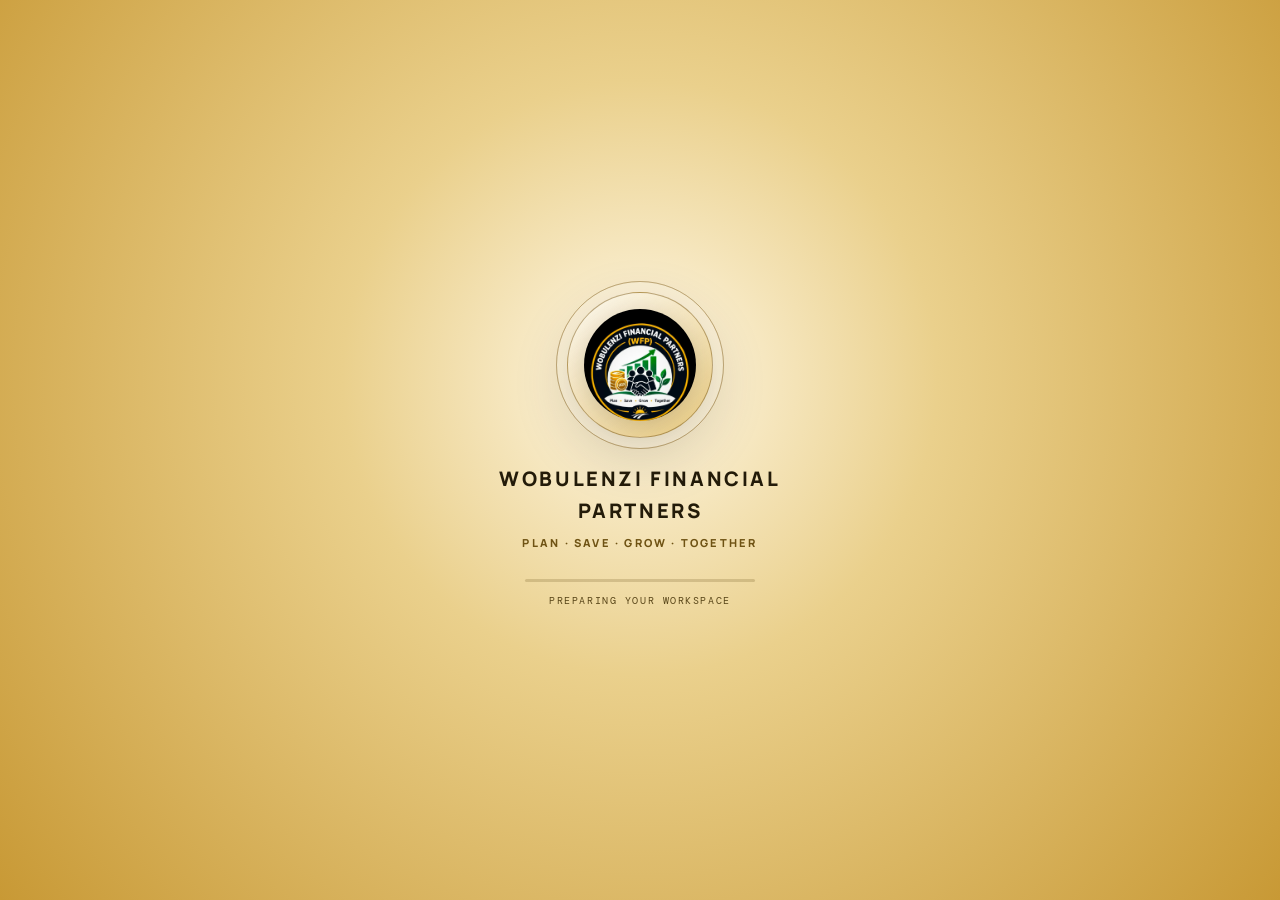
==== commit 57a1763f: "Add files via upload" ====
--- a/index.html
+++ b/index.html
@@ -1,4 +1,4 @@
-<!DOCTYPE html>
+﻿<!DOCTYPE html>
 <html lang="en">
 <head>
   <meta charset="UTF-8" />
@@ -93,10 +93,12 @@
       <section class="access-panel" aria-labelledby="access-title">
         <div class="panel-heading"><span>Welcome to WFP</span><h2 id="access-title">Choose your access</h2><p>Select the account type that matches you.</p></div>
         <div class="access-options">
-          <a class="access-option" href="admin.html"><span class="option-icon" aria-hidden="true"><svg viewBox="0 0 24 24"><path d="M4 20V10m5 10V4m6 16v-8m5 8V7"/><path d="M2 20h20M4 7l5-3 6 5 5-4"/></svg></span><span class="option-copy"><strong>Administrator</strong><small>Manage members, savings, loans, and SACCO records.</small></span><span class="option-arrow" aria-hidden="true">›</span></a>
+          <a class="access-option" href="admin.html"><span class="option-icon" aria-hidden="true"><svg viewBox="0 0 24 24"><path d="M4 20V10m5 10V4m6 16v-8m5 8V7"/>
+            <path d="M2 20h20M4 7l5-3 6 5 5-4"/></svg></span><span class="option-copy"><strong>Administrator</strong><small>Manage members, savings, loans, and SACCO records.</small></span><span class="option-arrow" aria-hidden="true">›</span></a>
           <a class="access-option" href="portal.html"><span class="option-icon" aria-hidden="true"><svg viewBox="0 0 24 24"><circle cx="9" cy="8" r="3"/><path d="M3 20v-1.5A4.5 4.5 0 0 1 7.5 14h3a4.5 4.5 0 0 1 4.5 4.5V20M16 5.2a3 3 0 0 1 0 5.6M18 14a4 4 0 0 1 3 3.9V20"/></svg></span><span class="option-copy"><strong>Member</strong><small>View your personal savings and account activity.</small></span><span class="option-arrow" aria-hidden="true">›</span></a>
         </div>
-        <div class="install-action"><button id="install-app" class="install-button" type="button">Install WFP app</button><p class="install-help">Install to open WFP like an app. After installation, visit once while online so pages are ready offline.</p><p id="install-status" class="install-status" role="status" aria-live="polite"></p></div>
+        <div class="install-action"><button id="install-app" class="install-button" type="button">Install WFP app</button>
+          <p class="install-help">Install to open WFP like an app. After installation, visit once while online so pages are ready offline.</p><p id="install-status" class="install-status" role="status" aria-live="polite"></p></div>
       </section>
     </main>
     <footer class="opening-footer"><span>Wobulenzi Financial Partners</span><span>Plan · Save · Grow · Together</span></footer>
